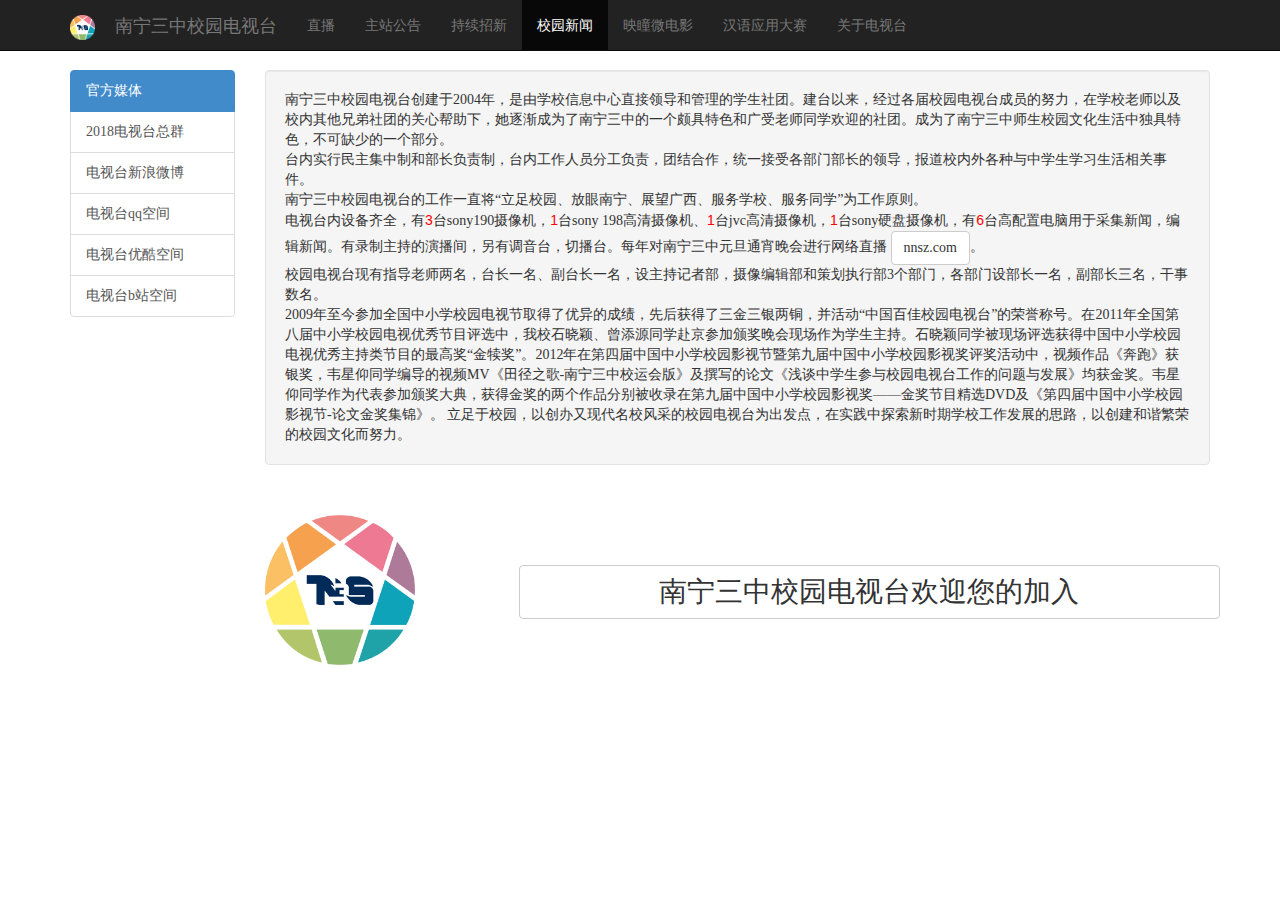
==== news.html @ 5d3881fe "创建站点文件" ====
<!DOCTYPE html>
<html lang="en">
<head>
    <meta charset="UTF-8">
    <meta name="viewport" content="width=device-width, initial-scale=1">
    <meta http-equiv="X-UA-Compatible" content="IE=edge">
    <link rel="stylesheet" href="css/bootstrap.css">
    <link rel="stylesheet" href="css/main.css">
    <link rel="shortcut icon" href="img/th.ico" />
    <script src="js/jquery.js"></script>
    <script src="js/bootstrap.js"></script>
    <script src="js/script.js"></script>
    <title>校园新闻</title>

</head>
<body>

<div class="navbar navbar-inverse navbar-fixed-top" role="navigation">
    <div class="container">
        <div class="navbar-header">
            <button type="button" class="navbar-toggle collapsed" data-toggle="collapse" data-target=".navbar-collapse">
                <span class="sr-only">Toggle navigation</span>
                <span class="icon-bar"></span>
                <span class="icon-bar"></span>
                <span class="icon-bar"></span>
            </button>
            <a class="navbar-brand" href="#"><img alt="Brand" class="navbar-icon" id="nnzsimg" src="img/th.png">南宁三中校园电视台</a>
        </div>
        <div class="collapse navbar-collapse">
            <ul class="nav navbar-nav">
                <li><a href="live.html">直播</a></li>
                <li><a href="index.html">主站公告</a></li>
                <li><a href="join.html">持续招新</a></li>
                <li class="active"><a href="#news">校园新闻</a></li>
                <li><a href="yingtong.html">映瞳微电影</a></li>
                <li><a href="hanyuusing.html">汉语应用大赛</a></li>
                <li><a href="about.html">关于电视台</a></li>
            </ul>
        </div><!--/.nav-collapse -->
    </div>
</div>

<div class="container"  style="font-family: 'Microsoft YaHei UI Light';">
    <div class="row">
        <!-- 用于包揽全局 -->
        <div class="col-md-2">
            <!-- 左侧栏 -->
            <div class="list-group">
                <a href="#" id="left-join-in-title" class="list-group-item active">官方媒体</a>
                <a href="#" id="left-join-in-qqgroup" class="list-group-item">2018电视台总群</a>
                <a href="#" id="left-join-in-sina" class="list-group-item">电视台新浪微博</a>
                <a href="#" id="left-join-in-qqzone" class="list-group-item">电视台qq空间</a>
                <a href="#" id="left-join-in-youku" class="list-group-item">电视台优酷空间</a>
                <a href="#" id="left-join-in-bilibili" class="list-group-item">电视台b站空间</a>
            </div>
        </div>
        <div class="col-md-10">
            <div style="display: none;" id="nstv-qqgroup" class="well hiding-page">
                <!--2018电视台总群隐藏面板-->
                2018电视台总群隐藏面板
            </div>
            <div style="display: none;" id="nstv-sina" class="well hiding-page">
                <!--电视台新浪微博隐藏面板-->
                <a href="https://weibo.com/u/2121482411?is_all=1">sian</a>
                电视台新浪微博隐藏面板
            </div>
            <div style="display: none;" id="nstv-qqzone" class="well hiding-page">
                <!--电视台qq空间隐藏面板-->
                <a href="https://user.qzone.qq.com/2169296221">qqzone</a>
                电视台qq空间隐藏面板
            </div>
            <div style="display: none;" id="nstv-youku" class="well hiding-page">
                <!--电视台优酷空间隐藏面板-->
                <a href="http://i.youku.com/i/UMTI5MDUyNDU0MA">youku</a>
                电视台优酷空间隐藏面板
            </div>
            <div style="display: none;" id="nstv-bilibili" class="well hiding-page">
                <!--电视台b站空间隐藏面板-->
                <a href="https://space.bilibili.com/38967732">bilibili</a>
                电视台b站空间隐藏面板
            </div>
            <p class="well">  南宁三中校园电视台创建于2004年，是由学校信息中心直接领导和管理的学生社团。建台以来，经过各届校园电视台成员的努力，在学校老师以及校内其他兄弟社团的关心帮助下，她逐渐成为了南宁三中的一个颇具特色和广受老师同学欢迎的社团。成为了南宁三中师生校园文化生活中独具特色，不可缺少的一个部分。<br>台内实行民主集中制和部长负责制，台内工作人员分工负责，团结合作，统一接受各部门部长的领导，报道校内外各种与中学生学习生活相关事件。<br>
                南宁三中校园电视台的工作一直将“立足校园、放眼南宁、展望广西、服务学校、服务同学”为工作原则。<br>
                电视台内设备齐全，有<span class="important">3</span>台sony190摄像机，<span class="important">1</span>台sony 198高清摄像机、<span class="important">1</span>台jvc高清摄像机，<span class="important">1</span>台sony硬盘摄像机，有<span class="important">6</span>台高配置电脑用于采集新闻，编辑新闻。有录制主持的演播间，另有调音台，切播台。每年对南宁三中元旦通宵晚会进行网络直播 <a class="btn btn-default" href="http://www.nnsz.com">nnsz.com</a>。<br>
                校园电视台现有指导老师两名，台长一名、副台长一名，设主持记者部，摄像编辑部和策划执行部3个部门，各部门设部长一名，副部长三名，干事数名。<br>
                2009年至今参加全国中小学校园电视节取得了优异的成绩，先后获得了三金三银两铜，并活动“中国百佳校园电视台”的荣誉称号。在2011年全国第八届中小学校园电视优秀节目评选中，我校石晓颖、曾添源同学赴京参加颁奖晚会现场作为学生主持。石晓颖同学被现场评选获得中国中小学校园电视优秀主持类节目的最高奖“金犊奖”。2012年在第四届中国中小学校园影视节暨第九届中国中小学校园影视奖评奖活动中，视频作品《奔跑》获银奖，韦星仰同学编导的视频MV《田径之歌-南宁三中校运会版》及撰写的论文《浅谈中学生参与校园电视台工作的问题与发展》均获金奖。韦星仰同学作为代表参加颁奖大典，获得金奖的两个作品分别被收录在第九届中国中小学校园影视奖——金奖节目精选DVD及《第四届中国中小学校园影视节-论文金奖集锦》。
                立足于校园，以创办又现代名校风采的校园电视台为出发点，在实践中探索新时期学校工作发展的思路，以创建和谐繁荣的校园文化而努力。
                <br>
                <div class="row" style="margin-top: 50px">
                <div class="col-xs-3"><img src="img/th.png" style=" max-width: 150px; max-height: 150px;" alt=""></div>
                <div class="col-xs-9"><h3 class="btn btn-default btn-block" style="font-size: 28px;  margin-top: 50px; margin-left: 10px">南宁三中校园电视台欢迎您的加入</h3></div>
                </div>

            </p>


        </div>
    </div>
</div>
</body>
</html>
---- css/main.css ----
body {
    padding-top: 70px;
}

.navbar-icon {
    max-width: 25px;
    max-height: 25px;
    margin-right: 20px;
}

.important {
    font-family: "Helvetica Neue", Helvetica, Arial, sans-serif;
    color: red;
}
.hiding-page {

}
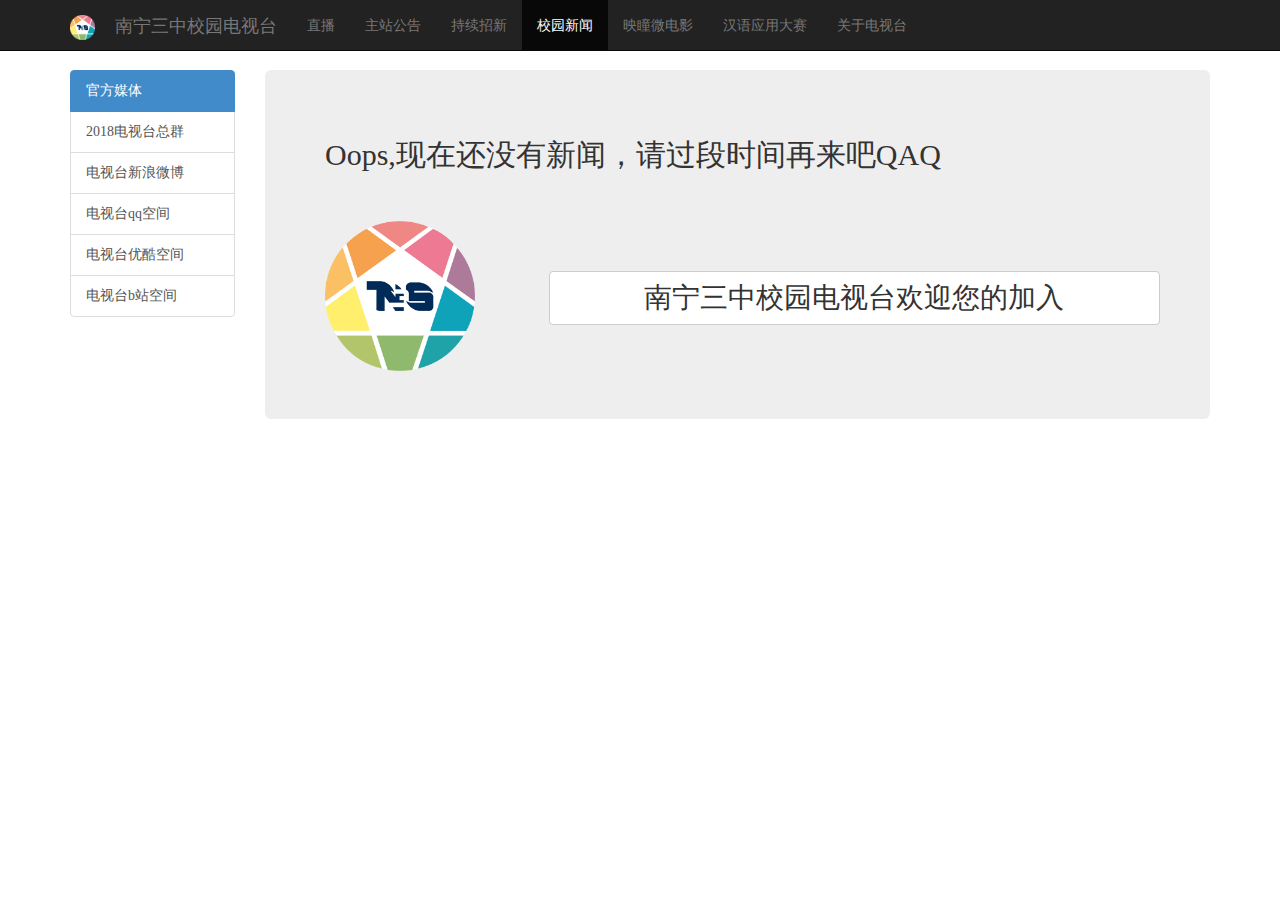
==== commit 07c4b7e7: "在news.html中添加了稍后访问的layin，把页脚的加入电视台统一挪到巨幕里面" ====
--- a/news.html
+++ b/news.html
@@ -79,19 +79,14 @@
                 <a href="https://space.bilibili.com/38967732">bilibili</a>
                 电视台b站空间隐藏面板
             </div>
-            <p class="well">  南宁三中校园电视台创建于2004年，是由学校信息中心直接领导和管理的学生社团。建台以来，经过各届校园电视台成员的努力，在学校老师以及校内其他兄弟社团的关心帮助下，她逐渐成为了南宁三中的一个颇具特色和广受老师同学欢迎的社团。成为了南宁三中师生校园文化生活中独具特色，不可缺少的一个部分。<br>台内实行民主集中制和部长负责制，台内工作人员分工负责，团结合作，统一接受各部门部长的领导，报道校内外各种与中学生学习生活相关事件。<br>
-                南宁三中校园电视台的工作一直将“立足校园、放眼南宁、展望广西、服务学校、服务同学”为工作原则。<br>
-                电视台内设备齐全，有<span class="important">3</span>台sony190摄像机，<span class="important">1</span>台sony 198高清摄像机、<span class="important">1</span>台jvc高清摄像机，<span class="important">1</span>台sony硬盘摄像机，有<span class="important">6</span>台高配置电脑用于采集新闻，编辑新闻。有录制主持的演播间，另有调音台，切播台。每年对南宁三中元旦通宵晚会进行网络直播 <a class="btn btn-default" href="http://www.nnsz.com">nnsz.com</a>。<br>
-                校园电视台现有指导老师两名，台长一名、副台长一名，设主持记者部，摄像编辑部和策划执行部3个部门，各部门设部长一名，副部长三名，干事数名。<br>
-                2009年至今参加全国中小学校园电视节取得了优异的成绩，先后获得了三金三银两铜，并活动“中国百佳校园电视台”的荣誉称号。在2011年全国第八届中小学校园电视优秀节目评选中，我校石晓颖、曾添源同学赴京参加颁奖晚会现场作为学生主持。石晓颖同学被现场评选获得中国中小学校园电视优秀主持类节目的最高奖“金犊奖”。2012年在第四届中国中小学校园影视节暨第九届中国中小学校园影视奖评奖活动中，视频作品《奔跑》获银奖，韦星仰同学编导的视频MV《田径之歌-南宁三中校运会版》及撰写的论文《浅谈中学生参与校园电视台工作的问题与发展》均获金奖。韦星仰同学作为代表参加颁奖大典，获得金奖的两个作品分别被收录在第九届中国中小学校园影视奖——金奖节目精选DVD及《第四届中国中小学校园影视节-论文金奖集锦》。
-                立足于校园，以创办又现代名校风采的校园电视台为出发点，在实践中探索新时期学校工作发展的思路，以创建和谐繁荣的校园文化而努力。
-                <br>
+
+            <div class="jumbotron">
+                <h2>Oops,现在还没有新闻，请过段时间再来吧QAQ</h2>
                 <div class="row" style="margin-top: 50px">
                 <div class="col-xs-3"><img src="img/th.png" style=" max-width: 150px; max-height: 150px;" alt=""></div>
                 <div class="col-xs-9"><h3 class="btn btn-default btn-block" style="font-size: 28px;  margin-top: 50px; margin-left: 10px">南宁三中校园电视台欢迎您的加入</h3></div>
-                </div>
-
-            </p>
+            </div>
+            </div>
 
 
         </div>
